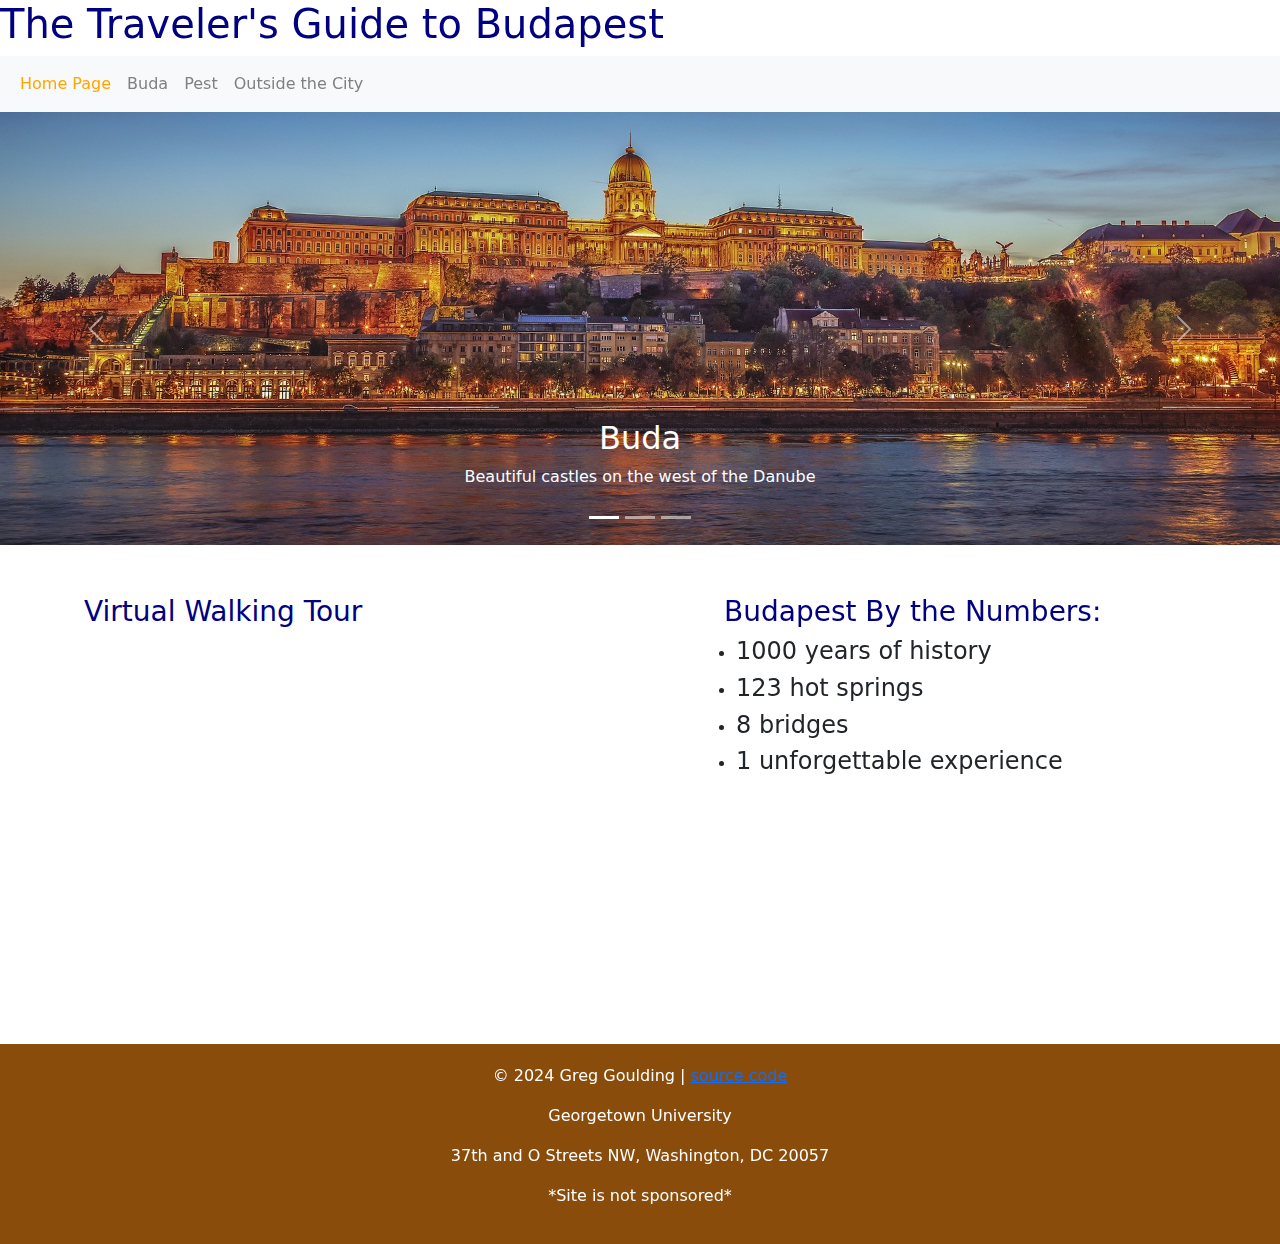
==== index.html @ 4685470c "Used auto-indenting to make code consistent" ====
<!DOCTYPE html>
<html lang="en">

<head>
  <!-- Google tag (gtag.js) -->
  <script async src="https://www.googletagmanager.com/gtag/js?id=G-KM2LF5V4KQ"></script>
  <script>
    window.dataLayer = window.dataLayer || [];
    function gtag() { dataLayer.push(arguments); }
    gtag('js', new Date());
    gtag('config', 'G-KM2LF5V4KQ');
  </script>
  <meta charset="UTF-8">
  <meta name="Budapest: The Ultimate Tourist Destination (Home Page)" content="width=device-width, initial-scale=1.0">
  <title>Traveler's Guide to Budapest: Home</title>
  <link href="https://cdn.jsdelivr.net/npm/bootstrap@5.3.3/dist/css/bootstrap.min.css" rel="stylesheet"
    integrity="sha384-QWTKZyjpPEjISv5WaRU9OFeRpok6YctnYmDr5pNlyT2bRjXh0JMhjY6hW+ALEwIH" crossorigin="anonymous">
  <link rel="stylesheet" href="stylesheet.css">
</head>

<body>
  <div class="content">
    <h1>The Traveler's Guide to Budapest</h1>
    <header>
      <nav class="navbar navbar-expand-lg bg-body-tertiary">
        <div class="container-fluid">
          <button class="navbar-toggler" type="button" data-bs-toggle="collapse"
            data-bs-target="#navbarSupportedContent" aria-controls="navbarSupportedContent" aria-expanded="false"
            aria-label="Toggle navigation">
            <span class="navbar-toggler-icon"></span>
          </button>
          <div class="collapse navbar-collapse" id="navbarSupportedContent">
            <ul class="navbar-nav me-auto mb-2 mb-lg-0">
              <li class="nav-item">
                <a class="nav-link active" aria-current="page" href="#">Home Page</a>
              </li>
              <li class="nav-item">
                <a class="nav-link" href="Buda.html">Buda</a>
              </li>
              <li class="nav-item">
                <a class="nav-link" href="Pest.html">Pest</a>
              </li>
              <li class="nav-item">
                <a class="nav-link" href="Outside City.html">Outside the City</a>
              </li>
            </ul>
          </div>
        </div>
      </nav>
    </header>
    <div id="carousel" class="carousel slide"> <!--Carousel code came from Bootstrap site-->
      <div class="carousel-indicators">
        <button type="button" data-bs-target="#carousel" data-bs-slide-to="0" class="active" aria-current="true"
          aria-label="Slide 1"></button>
        <button type="button" data-bs-target="#carousel" data-bs-slide-to="1" aria-label="Slide 2"></button>
        <button type="button" data-bs-target="#carousel" data-bs-slide-to="2" aria-label="Slide 3"></button>
      </div>
      <div class="carousel-inner">
        <div class="carousel-item active" data-bs-interval="10000">
          <img src="Images/buda side.jpg" class="d-block w-100" alt="...">
          <!--Image resized from original at https://hungarytoday.hu/wp-content/uploads/2023/02/budapest-g5cde57609_1920.jpg-->
          <div class="carousel-caption d-none d-md-block">
            <h2><a class="nav-link" href="Buda.html">Buda</a></h2>
            <p>Beautiful castles on the west of the Danube</p>
          </div>
        </div>
        <div class="carousel-item" data-bs-interval="2000">
          <img src="Images/parliament4.jpg" class="d-block w-100" alt="...">
          <!--Image resized from original at https://wallpapers.com/images/hd/hungarian-parliament-buildings-white-lights-vv2wr6k4s4lyzkak.jpg-->
          <div class="carousel-caption d-none d-md-block">
            <h2><a class="nav-link" href="Pest.html">Pest</a></h2>
            <p>The bustling downtown and inner city</p>
          </div>
        </div>
        <div class="carousel-item">
          <img src="Images/Vineyard.jpeg" class="d-block w-100" alt="...">
          <!--Image resized from original at https://winesofhungary.hu/cms_boraszatok/images/prod/bor_tmp//6e0a894cf12ce76c3a5e3967f8891dedfc77f466_normal.jpeg-->
          <div class="carousel-caption d-none d-md-block">
            <h2><a class="nav-link" href="Outside City.html">Outside the City</a></h2>
            <p>Day trips and excursion opportunities</p>
          </div>
        </div>
      </div>
      <button class="carousel-control-prev" type="button" data-bs-target="#carousel" data-bs-slide="prev">
        <span class="carousel-control-prev-icon" aria-hidden="true"></span>
        <span class="visually-hidden">Previous</span>
      </button>
      <button class="carousel-control-next" type="button" data-bs-target="#carousel" data-bs-slide="next">
        <span class="carousel-control-next-icon" aria-hidden="true"></span>
        <span class="visually-hidden">Next</span>
      </button>
    </div>
    <div class="box-containers">
      <div class="content-box">
        <h3>Virtual Walking Tour</h3>
        <iframe width="90%" height="400" src="https://www.youtube.com/embed/ZzvG-JKjvto?si=eq37dCpE6jXexGwJ"
          title="YouTube video player" frameborder="0"
          allow="accelerometer; autoplay; clipboard-write; encrypted-media; gyroscope; picture-in-picture; web-share"
          referrerpolicy="strict-origin-when-cross-origin" allowfullscreen></iframe>
      </div>
      <div class="content-box">
        <h3>Budapest By the Numbers:</h3>
        <ul class="BP by numbers">
          <li>
            <h4>1000 years of history</h4>
          </li>
          <li>
            <h4>123 hot springs</h4>
          </li>
          <li>
            <h4>8 bridges</h4>
          </li>
          <li>
            <h4>1 unforgettable experience</h4>
          </li>
        </ul>
      </div>
    </div>
  </div>
  <footer>
    <p>&copy; 2024 Greg Goulding |
      <a href="https://github.com/gregorygoulding/OPAN-6541-Website-Project">source code</a>
    </p>
    <address>Georgetown University</address>
    <address>37th and O Streets NW, Washington, DC 20057</address>
    <p>*Site is not sponsored*</p>
  </footer>
  <script src="https://cdn.jsdelivr.net/npm/bootstrap@5.3.3/dist/js/bootstrap.bundle.min.js"
    integrity="sha384-YvpcrYf0tY3lHB60NNkmXc5s9fDVZLESaAA55NDzOxhy9GkcIdslK1eN7N6jIeHz"
    crossorigin="anonymous"></script>
</body>

</html>
---- stylesheet.css ----
.navbar {
    --bs-navbar-color: gray;
    --bs-navbar-hover-color: orange;
    --bs-navbar-active-color: orange;
}

h1 {
    color: navy;
}

h2 {
    padding-top: 20px;
}

h3 {
    padding-left: 20px; 
    padding-top: 50px;
    color: navy;
}

.overview {
    width: 45%;
    padding-left: 20px; 
}

.slide {
    flex-shrink: 0;
    width: 100%;
    max-height: 650px;
}

.carousel-inner {
    flex-shrink: 0;
    width: 100%;
    max-height: 650px;
}

.carousel-item {
    flex-shrink: 0;
    width: 100%;
    max-height: 650px;
}

footer {
    padding-top: 100px;
    padding-left: 20px;
}

iframe {
    padding-left: 20px;
}

div.content-box {
    float: left;
    width: 50%;
    padding-left: 5%;
}

.btn.btn-primary {
    background-color: hwb(31 4% 26%);
    border-color: white;
}

/*For the following 3 sections, I got ChatGPT's help to fix the text box to the bottom of the page.
It was previously floating around, out of place below the bulleted list.
Link to the chat: https://chat.openai.com/share/566fab58-488e-44b0-9ab5-ae1989f2bdae */
body {
    margin: 0;
    padding: 0;
    display: flex;
    flex-direction: column;
    min-height: 100vh; /* Ensure the body fills the viewport height */
}

.content {
    flex: 1; /* Grow to fill remaining space */
}

footer {
    background-color: #894c0b; /* Add a background color for visibility */
    color: #fff; /* Text color for better contrast */
    padding: 20px; /* Add padding for spacing */
    text-align: center;
}
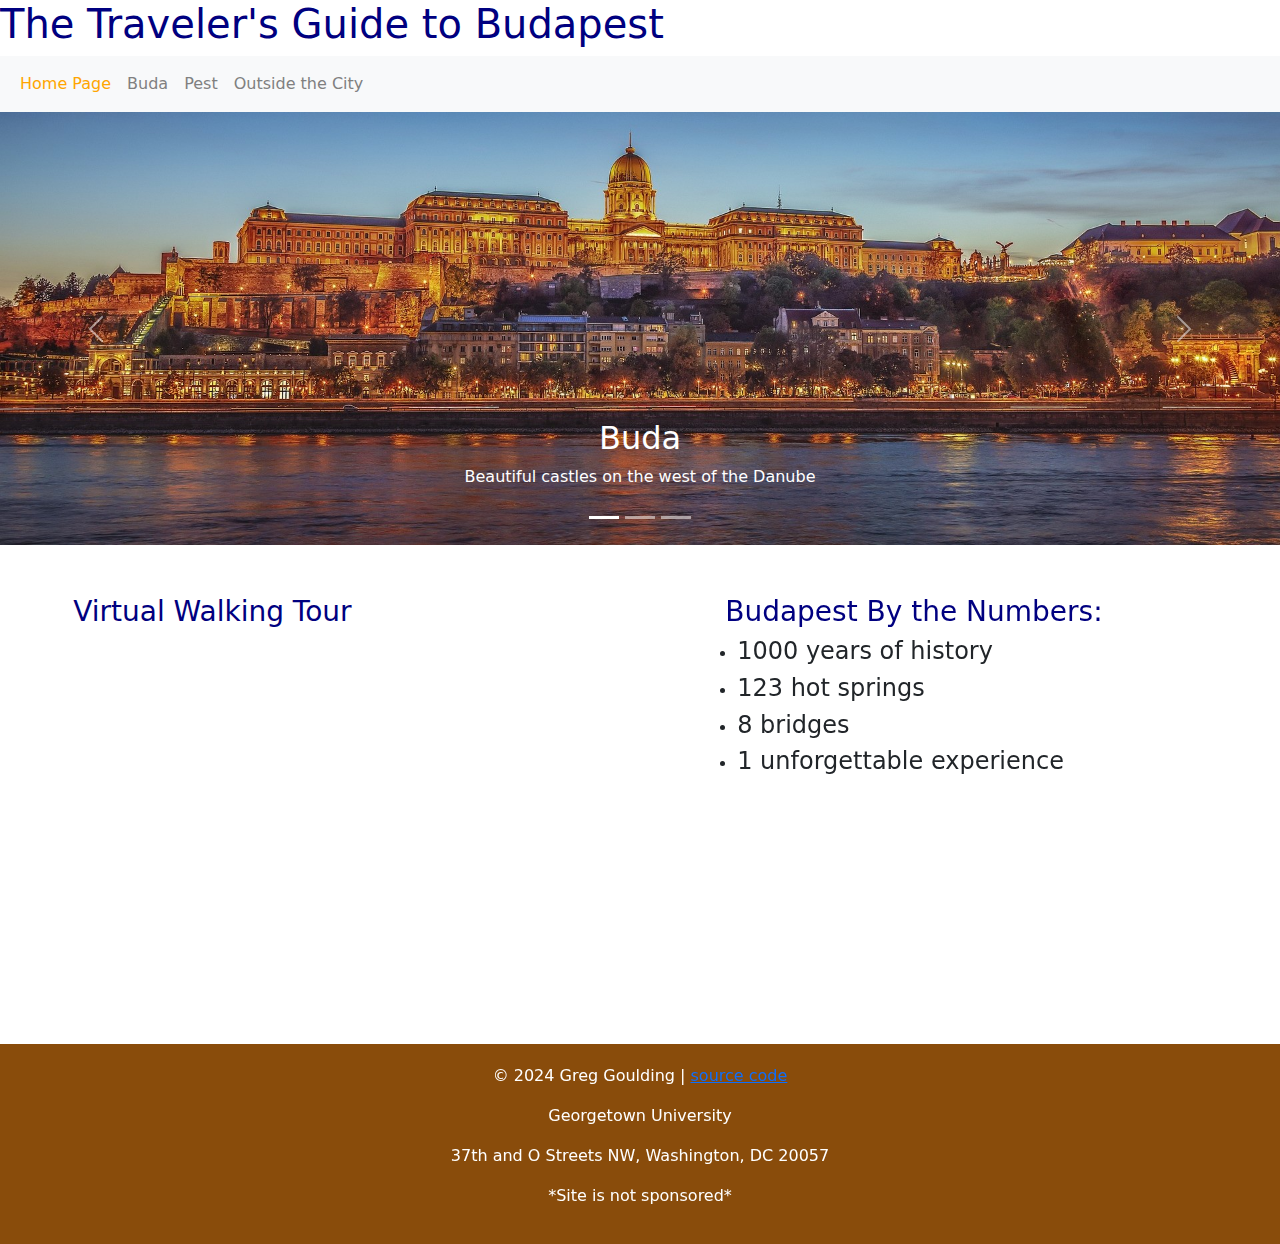
==== commit 03578678: "Trying better mobile flex" ====
--- a/index.html
+++ b/index.html
@@ -11,7 +11,11 @@
     gtag('config', 'G-KM2LF5V4KQ');
   </script>
   <meta charset="UTF-8">
-  <meta name="Budapest: The Ultimate Tourist Destination (Home Page)" content="width=device-width, initial-scale=1.0">
+  <meta name="viewport" content="width=device-width, initial-scale=1.0">
+  <meta name="keywords" content="Budapest, Hungary, Vacation, Tourism, Travel">
+  <meta name="description"
+    content="An informational guide to travelers and tourists considering Budapest as a desintation.">
+  <meta name="author" content="Greg Goulding">
   <title>Traveler's Guide to Budapest: Home</title>
   <link href="https://cdn.jsdelivr.net/npm/bootstrap@5.3.3/dist/css/bootstrap.min.css" rel="stylesheet"
     integrity="sha384-QWTKZyjpPEjISv5WaRU9OFeRpok6YctnYmDr5pNlyT2bRjXh0JMhjY6hW+ALEwIH" crossorigin="anonymous">
@@ -90,7 +94,7 @@
         <span class="visually-hidden">Next</span>
       </button>
     </div>
-    <div class="box-containers">
+    <div class="row">
       <div class="content-box">
         <h3>Virtual Walking Tour</h3>
         <iframe width="90%" height="400" src="https://www.youtube.com/embed/ZzvG-JKjvto?si=eq37dCpE6jXexGwJ"
--- a/stylesheet.css
+++ b/stylesheet.css
@@ -13,14 +13,14 @@
 }
 
 h3 {
-    padding-left: 20px; 
+    padding-left: 20px;
     padding-top: 50px;
     color: navy;
 }
 
 .overview {
     width: 45%;
-    padding-left: 20px; 
+    padding-left: 20px;
 }
 
 .slide {
@@ -50,10 +50,21 @@
     padding-left: 20px;
 }
 
+div.row {
+    display: flex;
+    flex-wrap: wrap;
+}
+
 div.content-box {
     float: left;
     width: 50%;
     padding-left: 5%;
+}
+
+@media screen and (max-width: 600px) {
+    div.row {
+        flex-direction: column;
+    }
 }
 
 .btn.btn-primary {
@@ -69,16 +80,21 @@
     padding: 0;
     display: flex;
     flex-direction: column;
-    min-height: 100vh; /* Ensure the body fills the viewport height */
+    min-height: 100vh;
+    /* Ensure the body fills the viewport height */
 }
 
 .content {
-    flex: 1; /* Grow to fill remaining space */
+    flex: 1;
+    /* Grow to fill remaining space */
 }
 
 footer {
-    background-color: #894c0b; /* Add a background color for visibility */
-    color: #fff; /* Text color for better contrast */
-    padding: 20px; /* Add padding for spacing */
+    background-color: #894c0b;
+    /* Add a background color for visibility */
+    color: #fff;
+    /* Text color for better contrast */
+    padding: 20px;
+    /* Add padding for spacing */
     text-align: center;
 }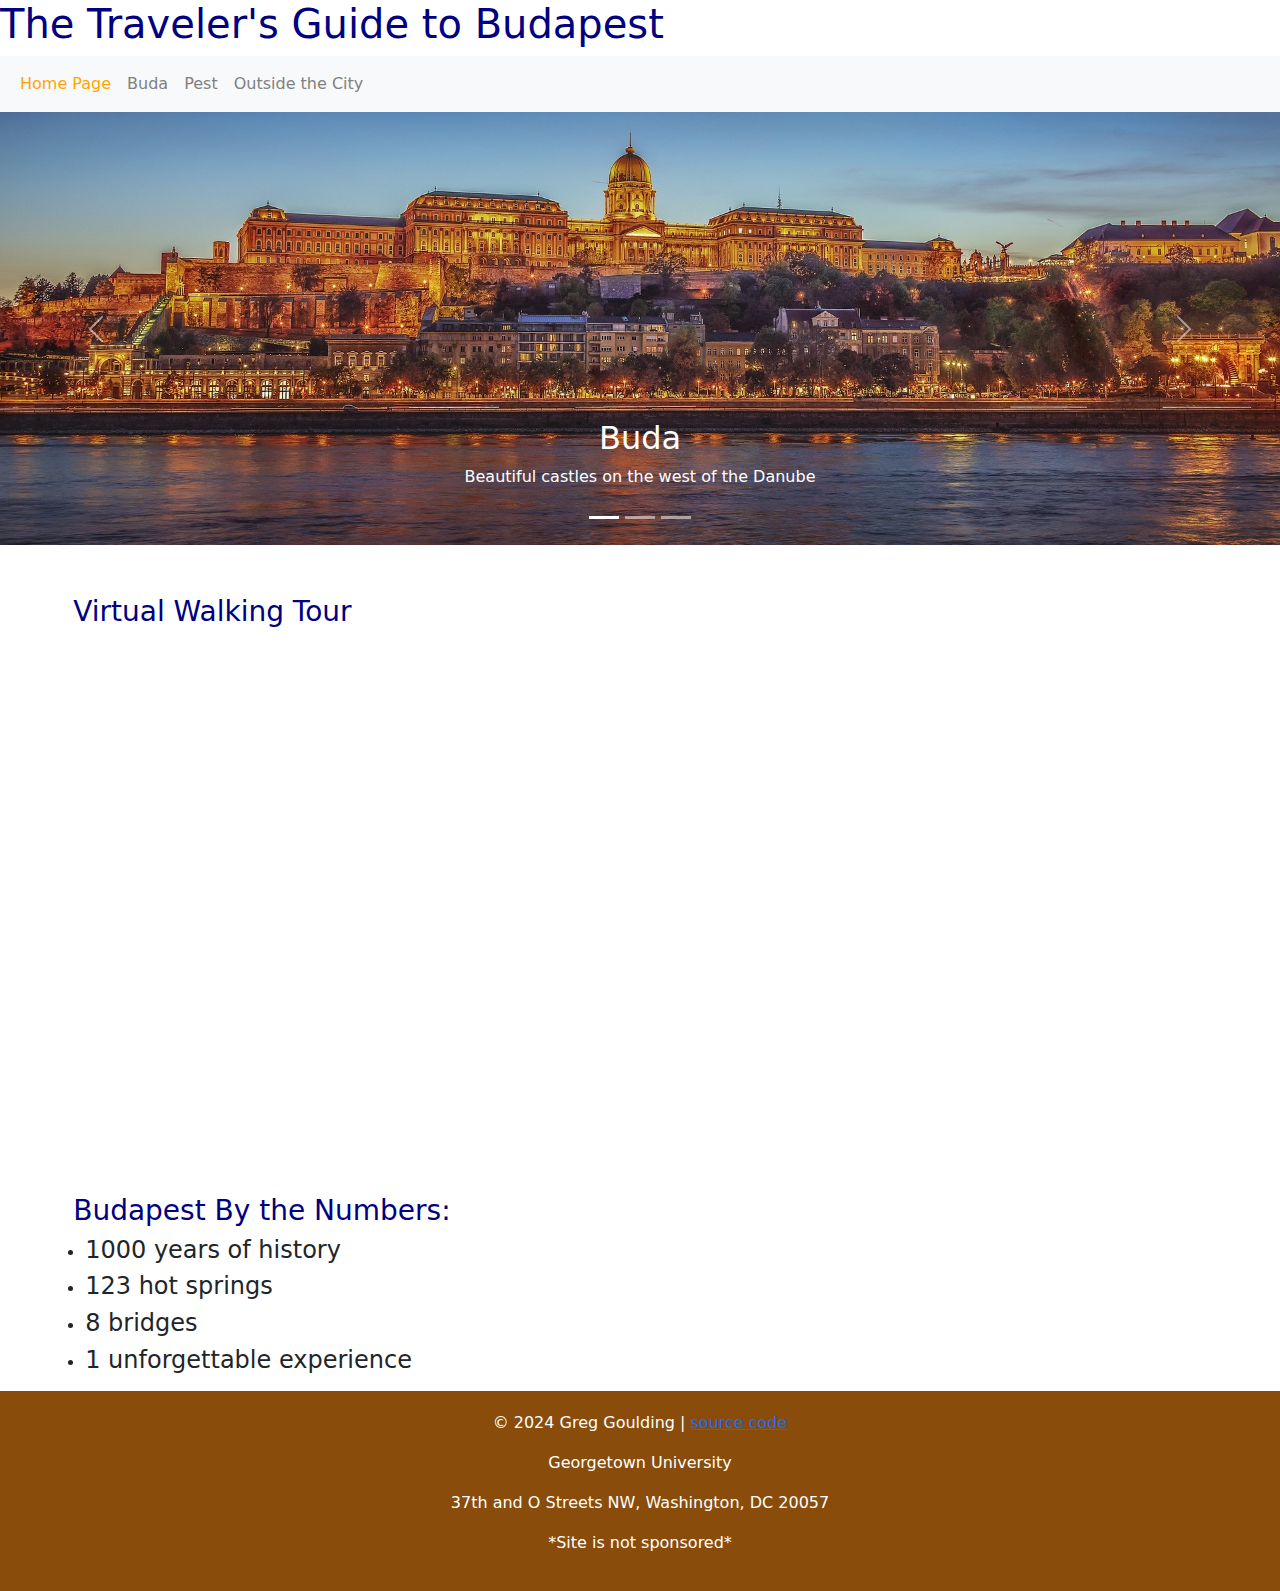
==== commit e196b64d: "Final credits added to CSS" ====
--- a/index.html
+++ b/index.html
@@ -97,8 +97,8 @@
     <div class="row">
       <div class="content-box">
         <h3>Virtual Walking Tour</h3>
-        <iframe width="90%" height="400" src="https://www.youtube.com/embed/ZzvG-JKjvto?si=eq37dCpE6jXexGwJ"
-          title="YouTube video player" frameborder="0"
+        <iframe src="https://www.youtube.com/embed/ZzvG-JKjvto?si=eq37dCpE6jXexGwJ" title="YouTube video player"
+          frameborder="0"
           allow="accelerometer; autoplay; clipboard-write; encrypted-media; gyroscope; picture-in-picture; web-share"
           referrerpolicy="strict-origin-when-cross-origin" allowfullscreen></iframe>
       </div>
--- a/stylesheet.css
+++ b/stylesheet.css
@@ -57,14 +57,8 @@
 
 div.content-box {
     float: left;
-    width: 50%;
+    flex: 50%;
     padding-left: 5%;
-}
-
-@media screen and (max-width: 600px) {
-    div.row {
-        flex-direction: column;
-    }
 }
 
 .btn.btn-primary {
@@ -97,4 +91,26 @@
     padding: 20px;
     /* Add padding for spacing */
     text-align: center;
+}
+
+/*For the following 2 sections, I can credit the following webpage 
+that helped me resize the YouTube Video box to help with mobile browser optimization: 
+https://www.w3schools.com/css/tryit.asp?filename=trycss_mediaqueries_flex*/
+
+@media screen and (max-width: 600px) {
+    div.row {
+        flex-direction: column;
+    }
+
+    iframe {
+        width: 300px;
+        height: 200px;
+    }
+}
+
+@media screen and (min-width: 600px) {
+    iframe {
+        width: 800px;
+        height: 500px;
+    }
 }